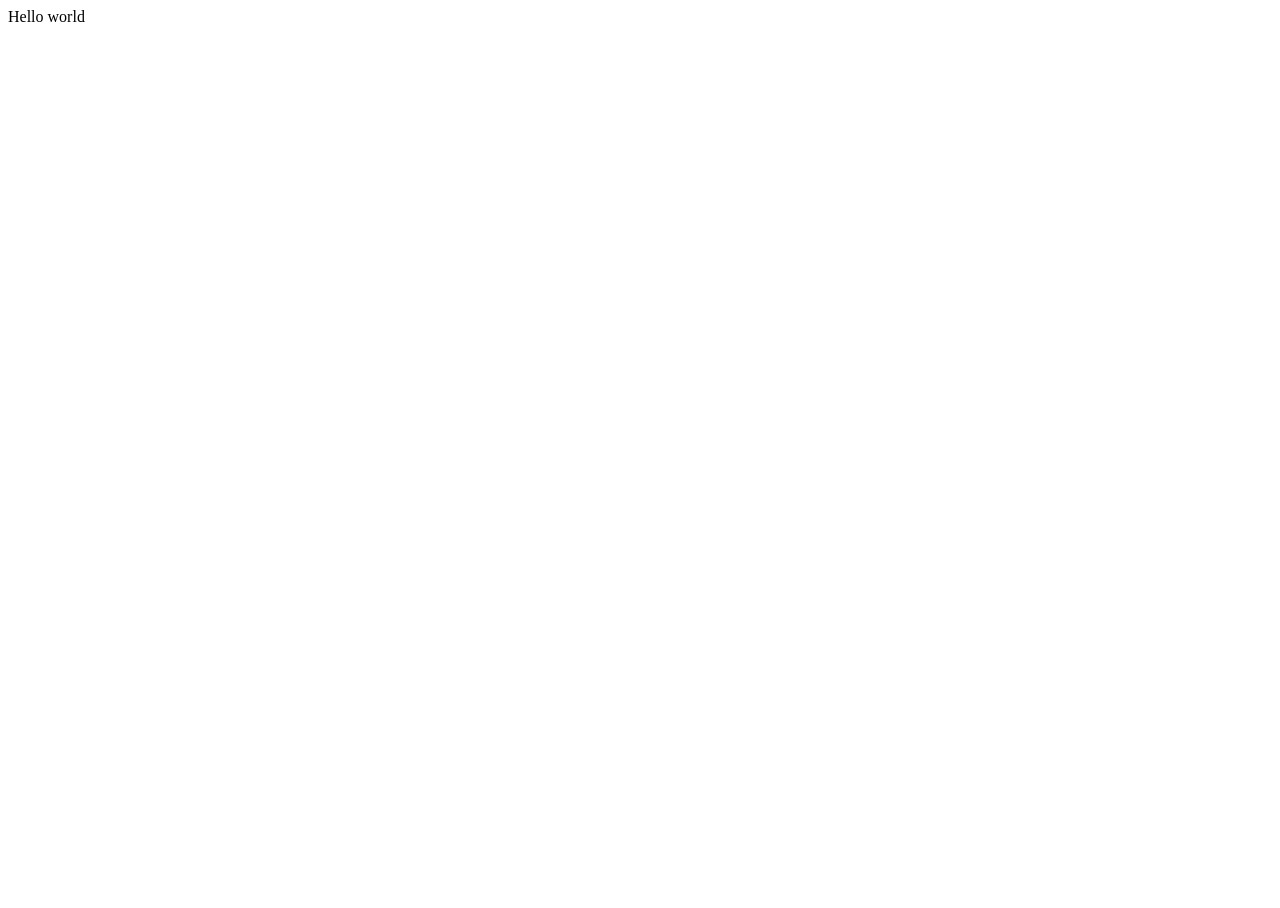
==== index.html @ 7a3234f1 "guestbook.html" ====
<!DOCTYPE html>
<html>

<head>
  <meta charset="utf-8">
  <meta name="viewport" content="width=device-width">
  <title>replit</title>
  <link href="style.css" rel="stylesheet" type="text/css" />
</head>

<body>
  Hello world
  <script src="script.js"></script>

 <!--
  This script places a badge on your repl's full-browser view back to your repl's cover
  page. Try various colors for the theme: dark, light, red, orange, yellow, lime, green,
  teal, blue, blurple, magenta, pink!
  -->
  <script src="https://replit.com/public/js/replit-badge.js" theme="blue" defer></script> 
</body>

</html>
---- style.css ----
html, body {
  height: 100%;
  width: 100%;
}

h2{
  color: #0c2340
}

h1{
  color: #bd1f2d
}

h3{
  color: #64CCC9
}
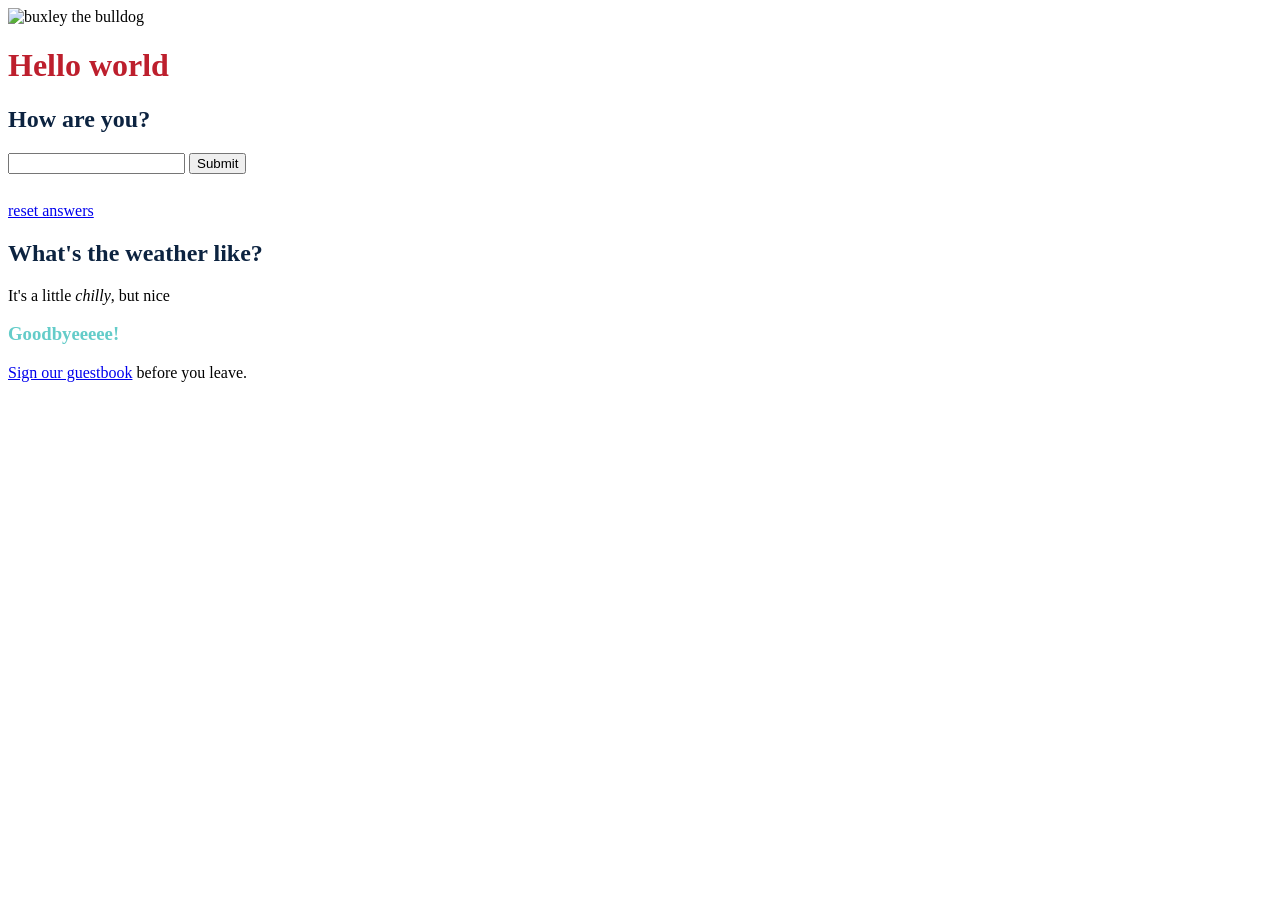
==== commit f74cf121: "everything" ====
--- a/index.html
+++ b/index.html
@@ -4,12 +4,24 @@
 <head>
   <meta charset="utf-8">
   <meta name="viewport" content="width=device-width">
-  <title>replit</title>
+  <title>hello, world</title>
   <link href="style.css" rel="stylesheet" type="text/css" />
 </head>
 
-<body>
-  Hello world
+<body onload="checkStorage()">
+  <img width="150" src="bulldog.jpg" alt="buxley the bulldog" title="buxley the bulldog" />
+  <h1>Hello world</h1>
+  <h2>How are you?</h2>
+  <form action="#" onsubmit="return submitAnswer(this.answer);">
+    <input id="answer" />
+    <input type="submit" value="Submit" />
+  </form>
+  <p id="answerlist"></p>
+  <a href="#" onclick="clearStorage(); return false;">reset answers</a>
+  <h2>What's the weather like?</h2>
+  <p>It's a little <em>chilly</em>, but nice</p>
+  <h3>Goodbyeeeee!</h3>
+  <p><a href="guestbook.html">Sign our guestbook</a> before you leave.</p>
   <script src="script.js"></script>
 
  <!--
--- a/style.css
+++ b/style.css
@@ -3,14 +3,29 @@
   width: 100%;
 }
 
-h2{
-  color: #0c2340
+h2 {
+  color: #0c2340; /* samford blue */
 }
 
-h1{
-  color: #bd1f2d
+h1 {
+  color: #bd1f2d;
 }
 
-h3{
+h3 {
   color: #64CCC9
+}
+
+label {
+  font-weight: bold;
+  display:inline-block;
+  width:100px;
+  text-align:right;
+}
+
+input {
+  margin-bottom: 12px;
+}
+
+form {
+  width:290px;
 }
